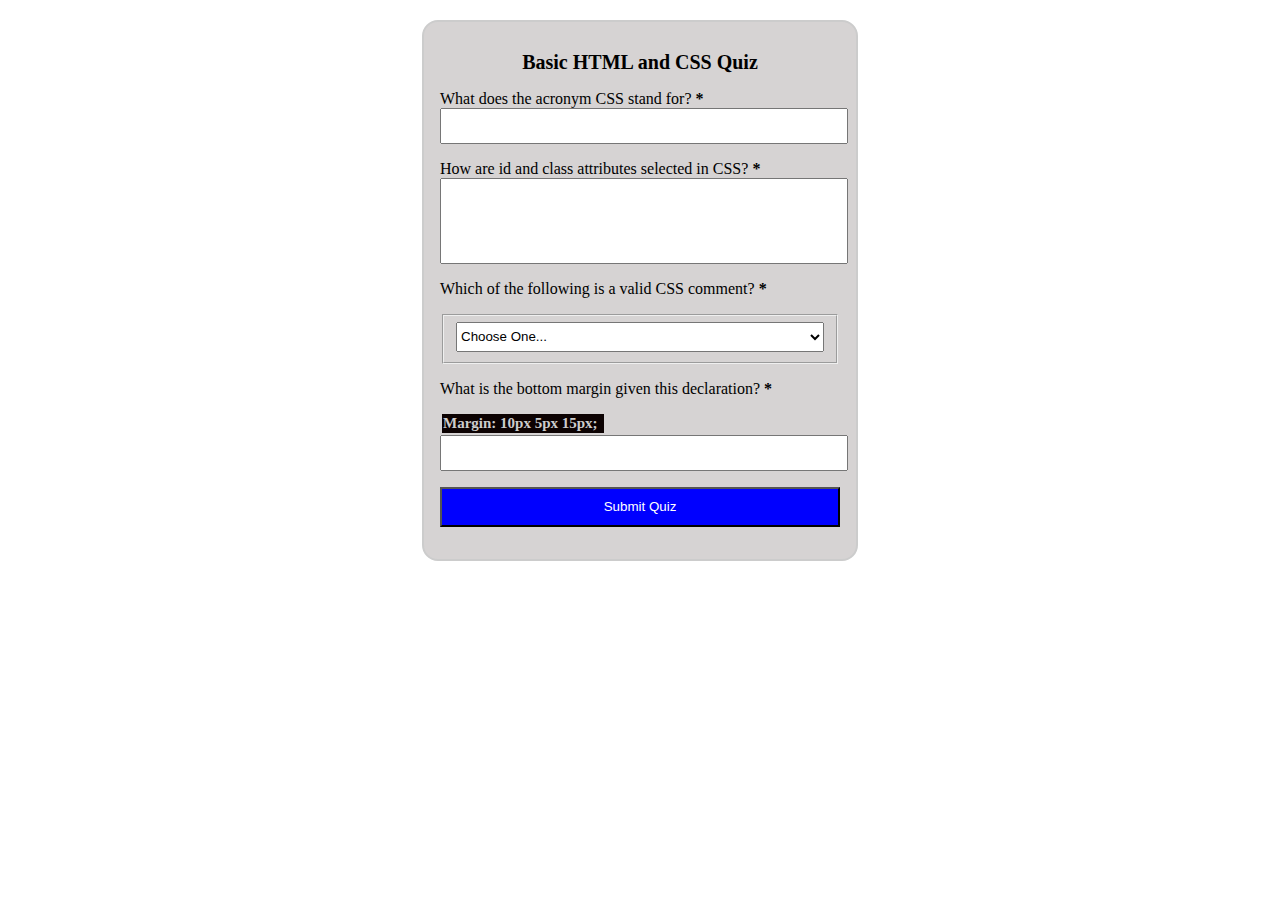
==== quiz.html @ 34abb4c3 "select updade" ====
<!DOCTYPE html>
<html lang="en">
<head>
    <meta charset="UTF-8">
    <meta http-equiv="X-UA-Compatible" content="IE=edge">
    <title>Page Title</title>
    <meta name="viewport" content="width=device-width, initial-scale=1.0">
    <link rel="stylesheet" href="styles/quiz.css">
    <script src="main.js"></script>
</head>
<body>

<form>
    <h1>Basic HTML and CSS Quiz</h1>
    
    <p>
        What does the acronym CSS stand for?
        <strong><span aria-label="Required">*</span></strong>
        <input type="text" name="cssAcronym" required>
    </p>

    <p>
        How are id and class attributes selected in CSS?
        <strong><span aria-label="Required">*</span></strong>
        <input class="cssSelection" type="text" name="cssSelection" required>
        
    </p>
    
    <p>
        Which of the following is a valid CSS comment?
        <strong><span aria-label="Required">*</span></strong>
        <fieldset>
            <select id="css-command" name="cssCommand" required>
                <option value="" disabled selected>Choose One...</option>
                <option value="wRITE HERE">background-color</option>
                <option value="WRITE HERE">font-size</option>
                <option value="WRITE HERE">margin</option>
            </select>
        </fieldset>
    </p>
    
    <p>
         What is the bottom margin given this declaration?
        <strong><span aria-label="Required">*</span></strong> 
        <h2>Margin: 10px 5px 15px;</h2>
        <input type="text" name="bottomMargin" required>
    </p>
    
    <p> 
        <button type="submit">Submit Quiz</button> 
    </p>
</form>

</body>
</html>
---- styles/quiz.css ----
body{
     margin: auto; 
     padding: auto;
}

form{ 
    background-color: rgba(124, 116, 116, 0.315);
    margin: 0 auto; 
    margin-top: 20px;
    width: 400px;
    padding: 1rem;
    border: 2px solid #ccc;
    border-radius: 1em;

}
h2{
    background-color: rgb(12, 2, 2); 
    width: 40%; 
    font-size: 15px;
    margin: 2px;
    color: #ccc;
    border: 2px;
    padding: 1px;
    
} 
#css-command{
    width: 100%; 
    height: 30px;
} 

input{
    width: 100%; 
    height: 30px;
} 
.cssSelection{
    width: 100%; 
    height: 80px;
}
h1{
    font-size: 20px;  
    text-align: center; 
} 

button{
    background-color: blue; 
    color: white; 
    width: 100%; 
    height: 40px;
}
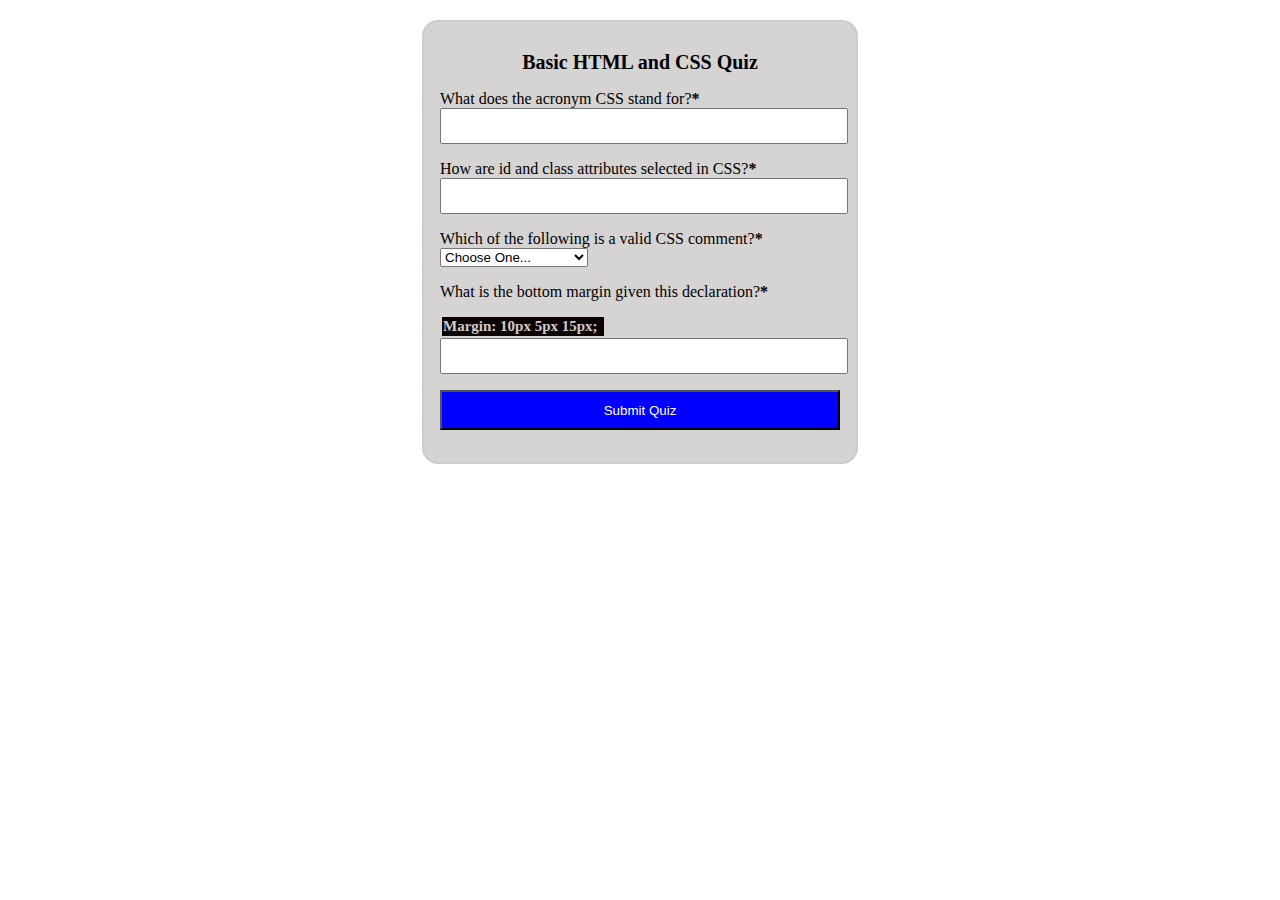
==== commit ae7822a6: "testing" ====
--- a/quiz.html
+++ b/quiz.html
@@ -3,8 +3,10 @@
 <head>
     <meta charset="UTF-8">
     <meta http-equiv="X-UA-Compatible" content="IE=edge">
-    <title>Page Title</title>
+    <title>  Awuah Isaac| WDD 130</title>
     <meta name="viewport" content="width=device-width, initial-scale=1.0">
+    <meta name="author" content="Awuah Isaac">
+    <meta name="description" content="Awuah Isaac, WDD 130, HTML and CSS quiz">
     <link rel="stylesheet" href="styles/quiz.css">
     <script src="main.js"></script>
 </head>
@@ -14,37 +16,41 @@
     <h1>Basic HTML and CSS Quiz</h1>
     
     <p>
-        What does the acronym CSS stand for?
-        <strong><span aria-label="Required">*</span></strong>
-        <input type="text" name="cssAcronym" required>
+        <label for="q1">What does the acronym CSS stand for?<strong><span aria-label="Required">*</span></strong></label>
+        <input type="text" id="q1" name="q1" required>
     </p>
 
     <p>
-        How are id and class attributes selected in CSS?
-        <strong><span aria-label="Required">*</span></strong>
-        <input class="cssSelection" type="text" name="cssSelection" required>
-        
+        <label for="q2">How are id and class attributes selected in CSS?<strong><span aria-label="Required">*</span></strong></label>
+        <input type="text" id="q2" name="q2" required>
     </p>
     
     <p>
-        Which of the following is a valid CSS comment?
-        <strong><span aria-label="Required">*</span></strong>
-        <fieldset>
-            <select id="css-command" name="cssCommand" required>
-                <option value="" disabled selected>Choose One...</option>
-                <option value="wRITE HERE">background-color</option>
-                <option value="WRITE HERE">font-size</option>
-                <option value="WRITE HERE">margin</option>
-            </select>
-        </fieldset>
+        <label for="q3">Which of the following is a valid CSS comment?<strong><span aria-label="Required">*</span></strong></label>
+        <select id="q3" name="q3" required>
+            <option value="" disabled selected>Choose One...</option>
+            <option value="background-color">#this is a comment</option>
+            <option value="font-size">!--this is a comment--</option>
+            <option value="margin">/*this is a*/</option>
+        </select>
     </p>
     
     <p>
-         What is the bottom margin given this declaration?
-        <strong><span aria-label="Required">*</span></strong> 
+        <label for="q4">What is the bottom margin given this declaration?<strong><span aria-label="Required">*</span></strong></label>
         <h2>Margin: 10px 5px 15px;</h2>
-        <input type="text" name="bottomMargin" required>
+        <input type="text" id="q4" name="q4" required>
     </p>
+
+    <!-- <p>
+        <label for="q5">Describe your experience with CSS:<strong><span aria-label="Required">*</span></strong></label>
+        <textarea id="q5" name="q5" required></textarea>
+    </p>
+
+    <p>
+        <label for="q6">How many years have you been using CSS?<strong><span aria-label="Required">*</span></strong></label>
+        <input type="number" id="q6" name="q6" required>
+    </p> -->
+    
     
     <p> 
         <button type="submit">Submit Quiz</button> 
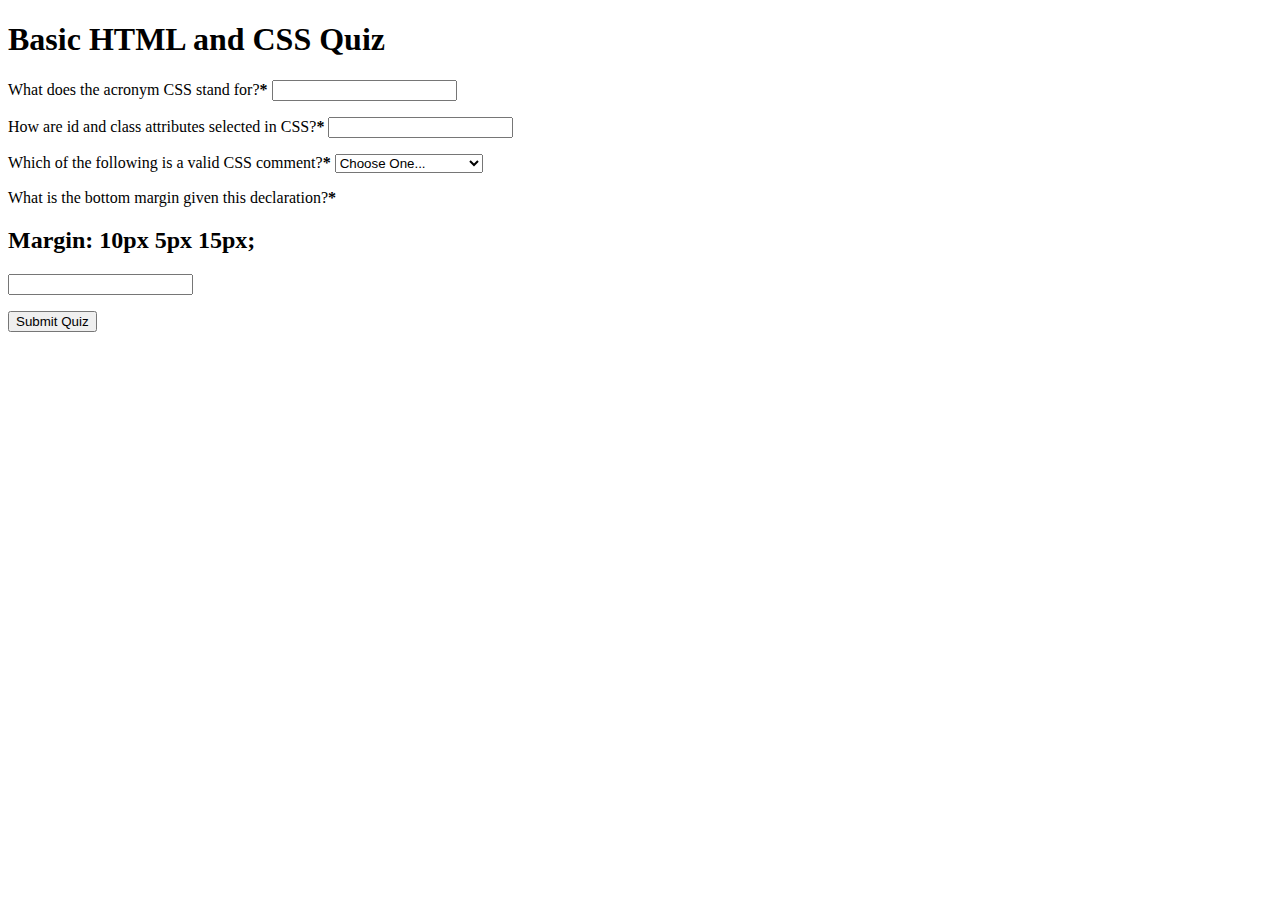
==== commit fe84448c: "fix" ====
--- a/quiz.html
+++ b/quiz.html
@@ -7,7 +7,7 @@
     <meta name="viewport" content="width=device-width, initial-scale=1.0">
     <meta name="author" content="Awuah Isaac">
     <meta name="description" content="Awuah Isaac, WDD 130, HTML and CSS quiz">
-    <link rel="stylesheet" href="styles/quiz.css">
+    <link rel="stylesheet" href="./wwr/quiz.css">
     <script src="main.js"></script>
 </head>
 <body>
